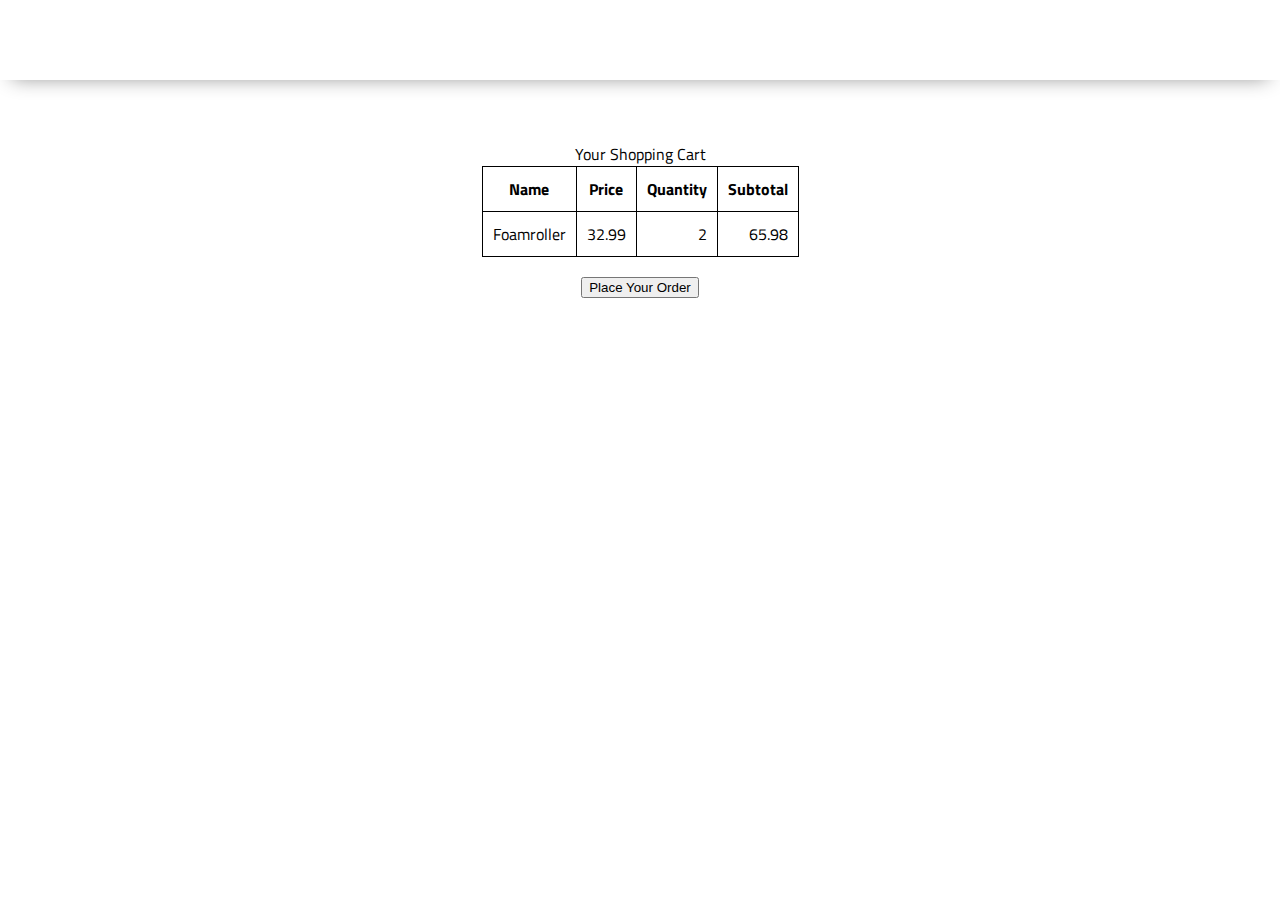
==== cart/index.html @ 623eed1b "render fuction works and tests pass" ====
<!DOCTYPE html>
<html lang="en">

<head>
    <meta charset="UTF-8">
    <meta name="viewport" content="width=device-width, initial-scale=1.0">
    <meta http-equiv="X-UA-Compatible" content="ie=edge">
    <link href="https://fonts.googleapis.com/css2?family=Titillium+Web:wght@300&display=swap" rel="stylesheet">
    <link rel="stylesheet" href="../styles/reset.css">
    <link rel="stylesheet" href="../styles/style.css">
    <link rel="stylesheet" href="./cart.css">
    <title>Your Cart</title>
</head>

<body>
    <header>
        
    </header>
    <main>
        <section class="main-section">
           <h1>Your Shopping Cart</h1> 
           <table>
            <tr>
              <th>Name</th>
              <th>Price</th>
              <th>Quantity</th>
              <th>Subtotal</th>
            </tr>
            <tr>
              <td>Foamroller</td>
              <td>32.99</td>
              <td>2</td>
              <td>65.98</td>
            </tr>
          </table>
          <button>Place Your Order</button>
        </section> 
    </main>  
    
    
    

    <script type="module" src="cart.js"></script>
</body>

</html>
---- styles/style.css ----
body {
    --color1: #ffffff;
    --color2: #ffffff;
    --color3: #ffffff;
    --color4: #ffffff;
    --color5: #ffffff;

    /* https://coolors.co/generate and click export -> scss to get the colors to copy and paste below*/
    /* --color1: hsla(349, 69%, 76%, 1);
    --color2: hsla(207, 67%, 44%, 1);
    --color3: hsla(200, 61%, 56%, 1);
    --color4: hsla(187, 41%, 94%, 1);
    --color5: hsla(170, 28%, 95%, 1); */

    /* --color1: hsla(45, 86%, 83%, 1);
    --color2: hsla(135, 65%, 98%, 1);
    --color3: hsla(315, 37%, 86%, 1);
    --color4: hsla(45, 73%, 98%, 1);
    --color5: hsla(224, 40%, 79%, 1); */
    
    --header-height: 80px;
    --shadow: 0px 10px 20px -12px rgba(0,0,0,0.45);
    --gutter: 30px;
    --footer-height: 25px;
    
    font-family: 'Titillium Web', sans-serif;
    background-color: var(--color2);
}

main {
    display: flex;
    flex-direction: column;
    justify-content: center;
    align-items: center;
    margin-bottom: calc(var(--footer-height));
}

section {
    background-color: var(--color5);
    width: 1000px;
    max-width: 80%;
    display: flex;
    flex-direction: column;
    justify-content: center;
    align-items: center;
    padding-top: var(--gutter);
    padding-bottom: var(--gutter);
    margin-top: var(--gutter);
    margin-bottom: var(--gutter);
    border: solid 2px var(--color1);
}

header {
    display: flex;
    justify-content: flex-end;
    background-color: var(--color3);
    height: var(--header-height);
    box-shadow: var(--shadow);
}

footer {
    display: flex;
    justify-content: flex-end;
    background-color: var(--color3);
    box-shadow: var(--shadow);
}


h2 {
    font-size: 1.8rem;
    font-weight: bold;
}

.gutter-right {
    margin-right: 20px;
}

.main-logo {
    animation: pulse 5s infinite ease-in-out;
}

header img {
    height: var(--header-height);
}



content {
    width: 80%;
}


  
footer {
    position: fixed;
    width: 100%;
    bottom: 0;
    height: var(--footer-height);
    display: flex;
    justify-content: flex-end;
    background-color: var(--color3);
    box-shadow: var(--shadow);
}
  
  @keyframes pulse {
    20% {
      transform: rotate3d(-10, -10, -10, 50deg) scale(1.2);
    }

    40% {
        transform: rotate3d(10, 10, -10, 50deg) scale(1);
    }

    60% {
        transform: rotate3d(-10, 10, 10, 50deg) scale(1.2);
      }

    80% {
        transform: rotate3d(10, 10, 10, 50deg) scale(1);
    }

  }
---- cart/cart.css ----
table {
    border-collapse: collapse;
    border: 1px black solid;
    
}

table th, table td {
    text-align: right;
    padding: 10px;
    border: 1px black solid;
}

table th {
    font-weight:bolder;
    text-align: center;
}

button {
    margin-top: 20px;
}
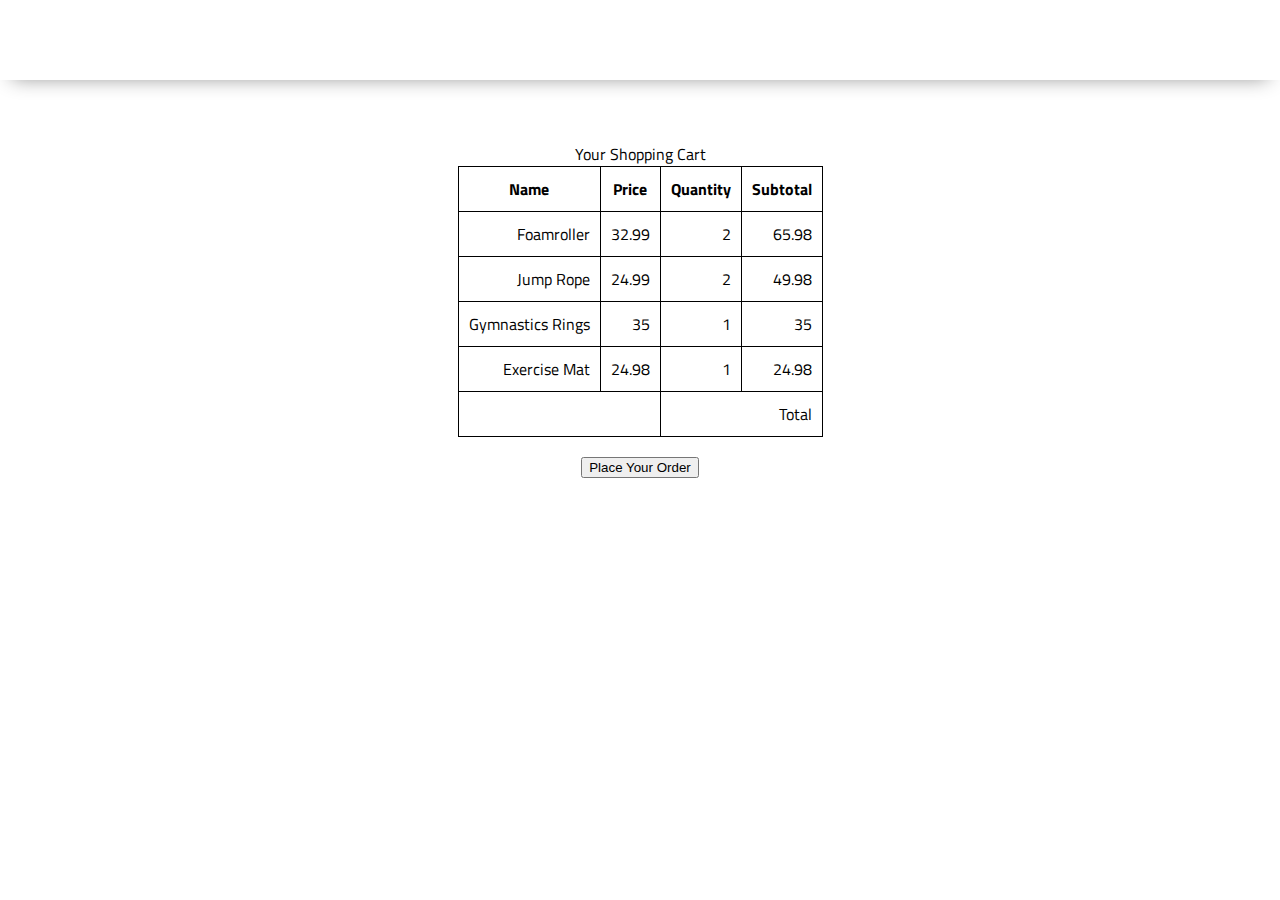
==== commit b46204b4: "renders shopping cart table" ====
--- a/cart/index.html
+++ b/cart/index.html
@@ -20,19 +20,26 @@
         <section class="main-section">
            <h1>Your Shopping Cart</h1> 
            <table>
-            <tr>
-              <th>Name</th>
-              <th>Price</th>
-              <th>Quantity</th>
-              <th>Subtotal</th>
-            </tr>
-            <tr>
-              <td>Foamroller</td>
-              <td>32.99</td>
-              <td>2</td>
-              <td>65.98</td>
-            </tr>
-          </table>
+             <thead>
+                <tr>
+                  <th>Name</th>
+                  <th>Price</th>
+                  <th>Quantity</th>
+                  <th>Subtotal</th>
+                </tr>
+             </thead>
+
+             <tbody>
+
+             </tbody>
+             <tfoot>
+               <tr>
+                 <td class="unstyle" colspan="2"></td>
+                 <td class="total unstyle" colspan="2">Total</td>
+               </tr>
+             </tfoot>
+           </table>
+            <tr id="shopping-cart"></tr>
           <button>Place Your Order</button>
         </section> 
     </main>  
@@ -40,7 +47,7 @@
     
     
 
-    <script type="module" src="cart.js"></script>
+    <script type="module" src="shopping-cart.js"></script>
 </body>
 
 </html>--- a/cart/cart.css
+++ b/cart/cart.css
@@ -2,18 +2,28 @@
 table {
     border-collapse: collapse;
     border: 1px black solid;
+  
     
 }
 
-table th, table td {
+ th, td {
     text-align: right;
     padding: 10px;
     border: 1px black solid;
+    
+}
+
+#shopping-cart {
+    width: 500px;
+}
+tr {
+    width: 100%;
 }
 
 table th {
     font-weight:bolder;
     text-align: center;
+    /* width: 100%; */
 }
 
 button {
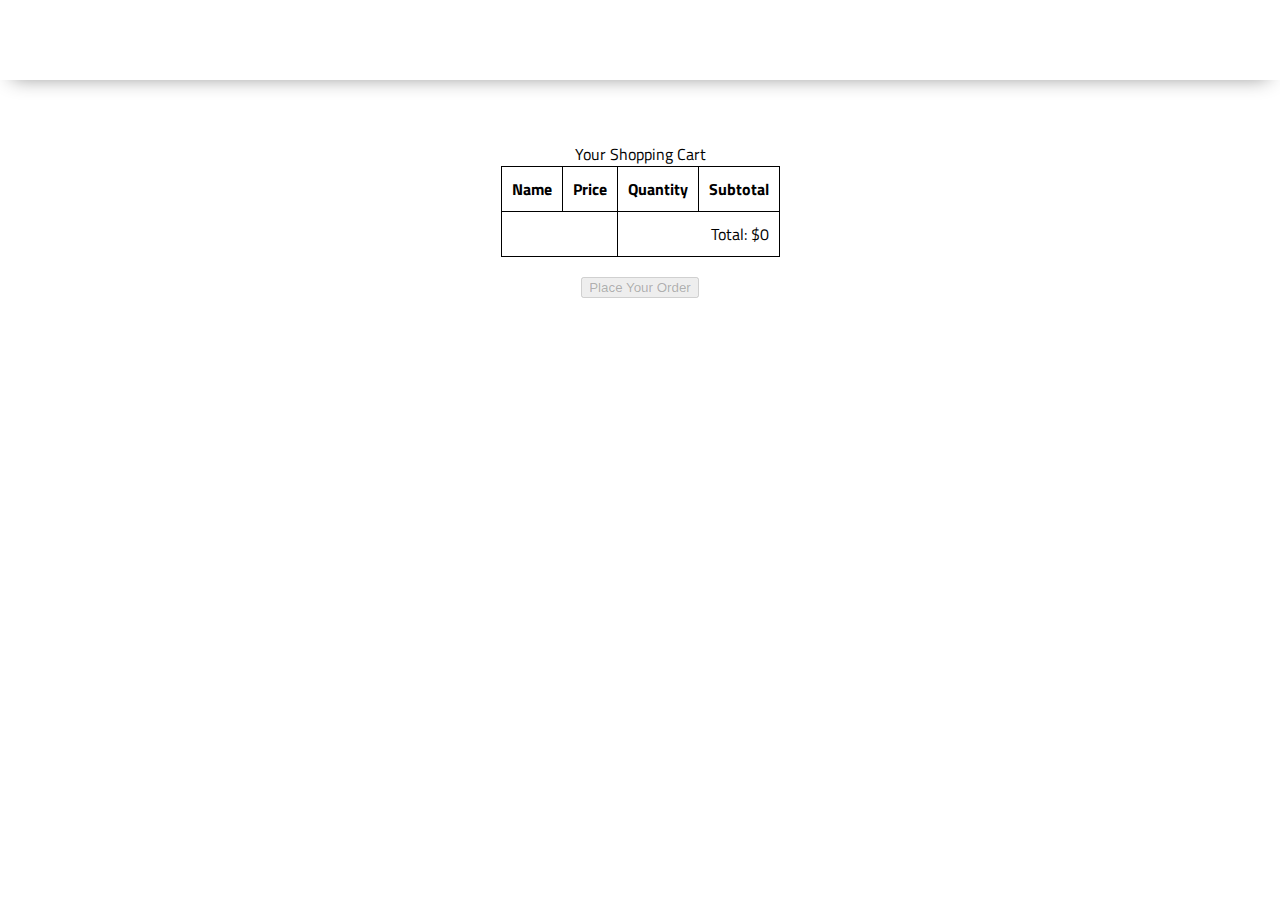
==== commit 6b2bff09: "adds checkout button" ====
--- a/cart/index.html
+++ b/cart/index.html
@@ -35,12 +35,12 @@
              <tfoot>
                <tr>
                  <td class="unstyle" colspan="2"></td>
-                 <td class="total unstyle" colspan="2">Total</td>
+                 <td class="total unstyle" colspan="3">Total</td>
                </tr>
              </tfoot>
            </table>
             <tr id="shopping-cart"></tr>
-          <button>Place Your Order</button>
+          <button id="place-order">Place Your Order</button>
         </section> 
     </main>  
     
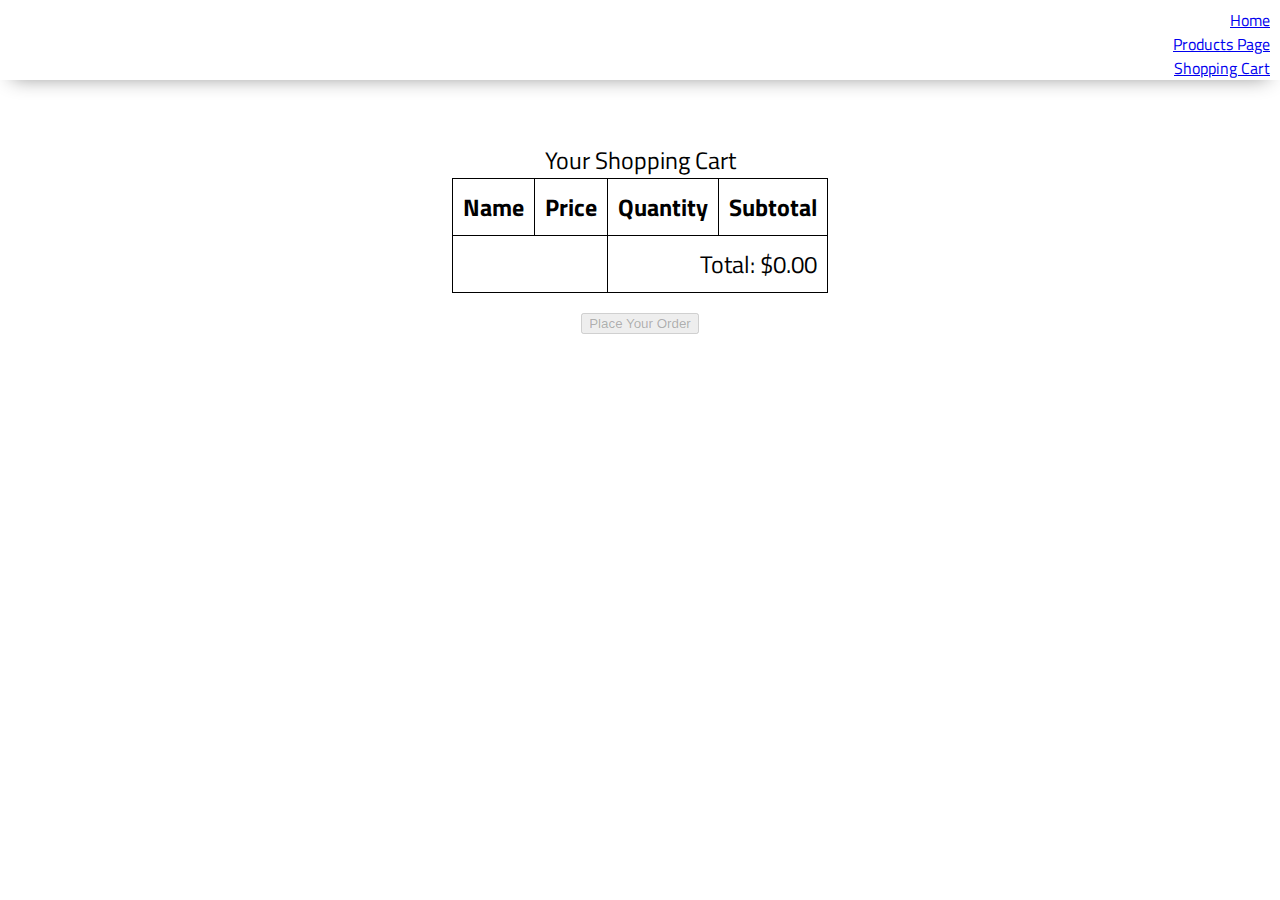
==== commit db3d4a73: "some styling" ====
--- a/cart/index.html
+++ b/cart/index.html
@@ -14,7 +14,9 @@
 
 <body>
     <header>
-        
+      <a href="/">Home</a>
+      <a href="/products">Products Page</a>
+      <a href="/cart">Shopping Cart</a>
     </header>
     <main>
         <section class="main-section">
--- a/styles/style.css
+++ b/styles/style.css
@@ -33,12 +33,18 @@
     flex-direction: column;
     justify-content: center;
     align-items: center;
-    margin-bottom: calc(var(--footer-height));
+    /* margin-bottom: calc(var(--footer-height)); */
+}
+
+p {
+    font-size: 16px;
+    justify-content: center;
 }
 
 section {
     background-color: var(--color5);
-    width: 1000px;
+    width: 600px;
+    font-size: 24px;
     max-width: 80%;
     display: flex;
     flex-direction: column;
@@ -47,16 +53,26 @@
     padding-top: var(--gutter);
     padding-bottom: var(--gutter);
     margin-top: var(--gutter);
-    margin-bottom: var(--gutter);
+    /* margin-bottom: var(--gutter); */
     border: solid 2px var(--color1);
 }
 
 header {
     display: flex;
+    flex-direction: column;
     justify-content: flex-end;
+    align-items: flex-end;
+    padding-right: 10px;
     background-color: var(--color3);
     height: var(--header-height);
     box-shadow: var(--shadow);
+}
+
+div {
+    display: flex;
+    flex-direction: row;
+    justify-content: space-around;
+    margin-bottom: var(--gutter);
 }
 
 footer {
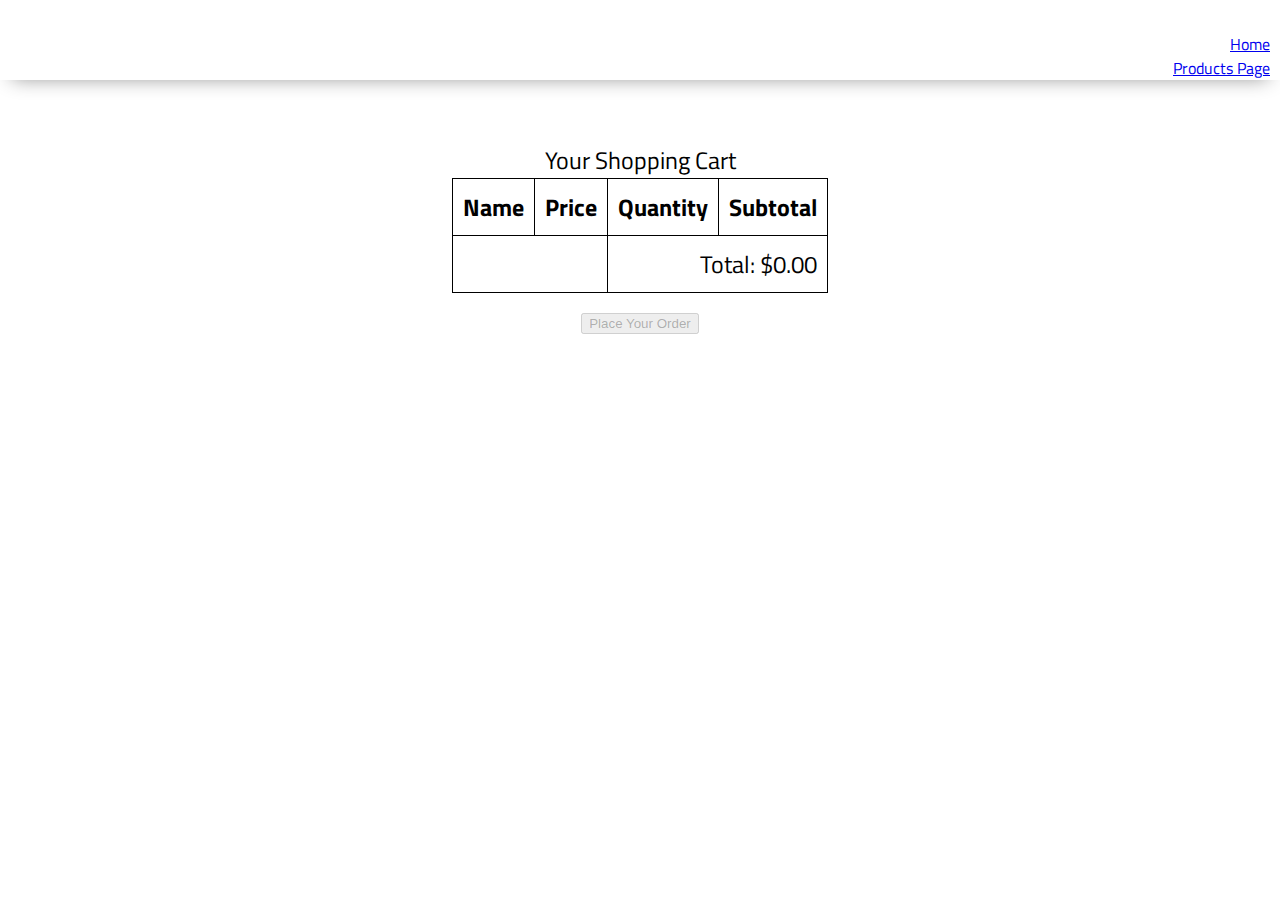
==== commit 68e04303: "links again" ====
--- a/cart/index.html
+++ b/cart/index.html
@@ -8,7 +8,7 @@
     <link href="https://fonts.googleapis.com/css2?family=Titillium+Web:wght@300&display=swap" rel="stylesheet">
     <link rel="stylesheet" href="../styles/reset.css">
     <link rel="stylesheet" href="../styles/style.css">
-    <link rel="stylesheet" href="./cart.css">
+    <link rel="stylesheet" href="../styles/cart.css">
     <title>Your Cart</title>
 </head>
 
@@ -16,7 +16,6 @@
     <header>
       <a href="/">Home</a>
       <a href="/products">Products Page</a>
-      <a href="/cart">Shopping Cart</a>
     </header>
     <main>
         <section class="main-section">
--- a/styles/cart.css
+++ b/styles/cart.css
@@ -0,0 +1,31 @@
+
+table {
+    border-collapse: collapse;
+    border: 1px black solid;
+  
+    
+}
+
+ th, td {
+    text-align: right;
+    padding: 10px;
+    border: 1px black solid;
+    
+}
+
+#shopping-cart {
+    width: 500px;
+}
+tr {
+    width: 100%;
+}
+
+table th {
+    font-weight:bolder;
+    text-align: center;
+    /* width: 100%; */
+}
+
+button {
+    margin-top: 20px;
+}